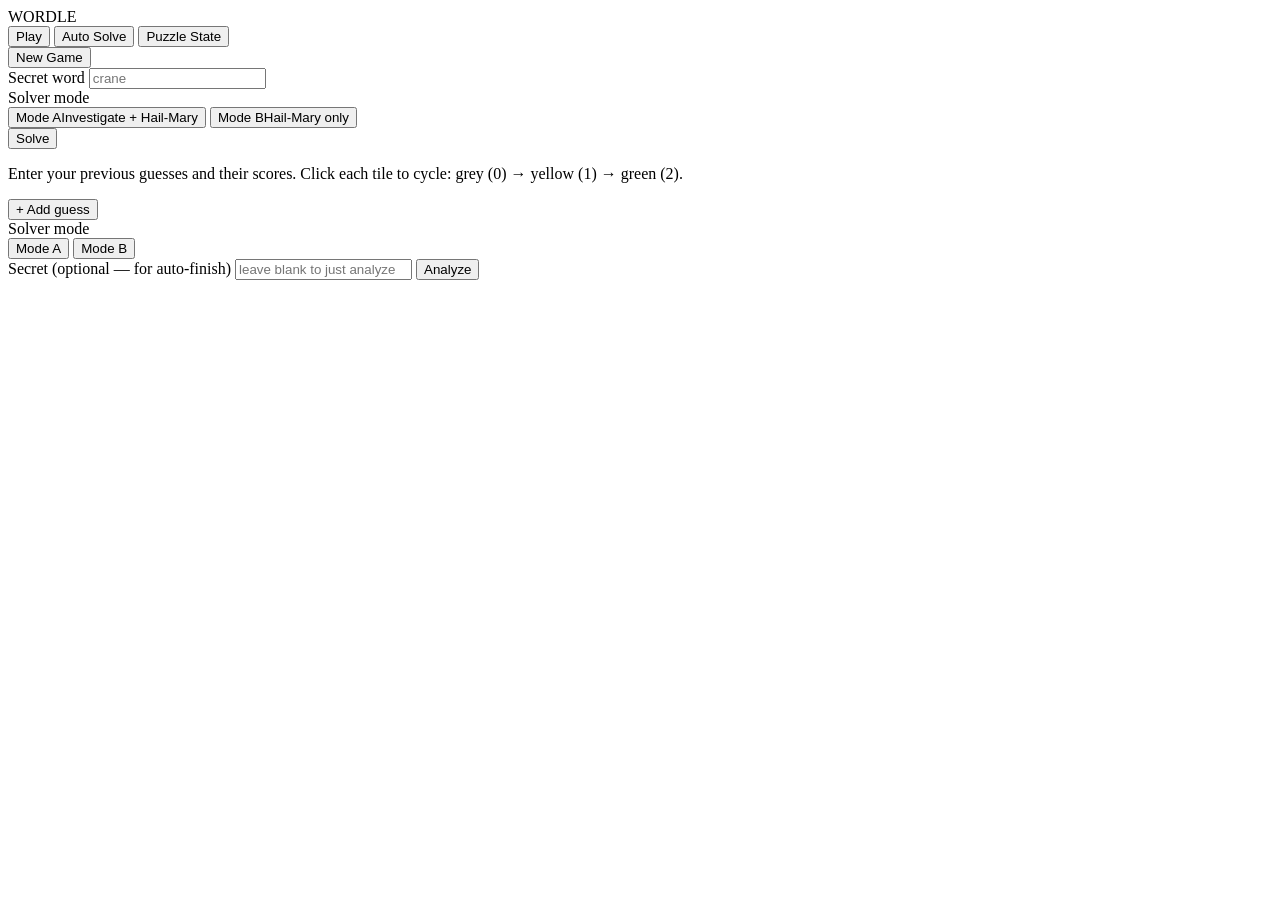
==== static/index.html @ 437d8be9 "feat(ui): add static web UI with Play, Auto Solve, and Puzzle State tabs" ====
<!DOCTYPE html>
<html lang="en">
<head>
  <meta charset="UTF-8" />
  <meta name="viewport" content="width=device-width, initial-scale=1.0" />
  <title>Wordle</title>
  <link rel="preconnect" href="https://fonts.googleapis.com" />
  <link rel="preconnect" href="https://fonts.gstatic.com" crossorigin />
  <link href="https://fonts.googleapis.com/css2?family=Inter:wght@400;600;700;900&display=swap" rel="stylesheet" />
  <link rel="stylesheet" href="/assets/app.css" />
</head>
<body>
  <div id="app">
    <header>
      <div class="logo">WORDLE</div>
      <nav class="tabs" role="tablist">
        <button class="tab active" data-tab="play" role="tab" aria-selected="true">Play</button>
        <button class="tab" data-tab="autosolve" role="tab" aria-selected="false">Auto Solve</button>
        <button class="tab" data-tab="analyze" role="tab" aria-selected="false">Puzzle State</button>
      </nav>
    </header>

    <main>
      <!-- ── PLAY TAB ─────────────────────────────────────────── -->
      <section id="tab-play" class="tab-panel active" role="tabpanel">
        <div id="play-board" class="board" aria-label="Wordle game board">
          <!-- 6 rows × 5 tiles, generated by JS -->
        </div>
        <div id="play-toast" class="toast" aria-live="polite"></div>
        <div id="play-keyboard" class="keyboard" aria-label="On-screen keyboard">
          <!-- generated by JS -->
        </div>
        <div id="play-actions" class="actions">
          <button id="play-new" class="btn-primary">New Game</button>
          <button id="play-share" class="btn-ghost" style="display:none">Share</button>
        </div>
      </section>

      <!-- ── AUTO SOLVE TAB ────────────────────────────────────── -->
      <section id="tab-autosolve" class="tab-panel" role="tabpanel">
        <div class="solver-form card">
          <label class="field-label" for="as-secret">Secret word</label>
          <input id="as-secret" class="word-input" maxlength="5" placeholder="crane" autocomplete="off" spellcheck="false" />
          <div class="mode-row">
            <label class="field-label">Solver mode</label>
            <div class="toggle-group">
              <button class="toggle active" data-mode="a">Mode A<span class="mode-hint">Investigate + Hail-Mary</span></button>
              <button class="toggle" data-mode="b">Mode B<span class="mode-hint">Hail-Mary only</span></button>
            </div>
          </div>
          <button id="as-run" class="btn-primary full">Solve</button>
        </div>
        <div id="as-result" class="solver-result" style="display:none">
          <div id="as-board" class="board board-sm"></div>
          <div id="as-summary" class="summary-card"></div>
        </div>
        <div id="as-toast" class="toast" aria-live="polite"></div>
      </section>

      <!-- ── PUZZLE STATE TAB ──────────────────────────────────── -->
      <section id="tab-analyze" class="tab-panel" role="tabpanel">
        <div class="analyze-form card">
          <p class="hint-text">Enter your previous guesses and their scores. Click each tile to cycle: grey (0) → yellow (1) → green (2).</p>
          <div id="az-rows" class="az-rows">
            <!-- one editable row starts here, JS adds more -->
          </div>
          <button id="az-add-row" class="btn-ghost sm">+ Add guess</button>
          <div class="mode-row">
            <label class="field-label">Solver mode</label>
            <div class="toggle-group" id="az-mode-group">
              <button class="toggle active" data-mode="a">Mode A</button>
              <button class="toggle" data-mode="b">Mode B</button>
            </div>
          </div>
          <label class="field-label" for="az-secret">Secret (optional — for auto-finish)</label>
          <input id="az-secret" class="word-input" maxlength="5" placeholder="leave blank to just analyze" autocomplete="off" spellcheck="false" />
          <button id="az-analyze" class="btn-primary full">Analyze</button>
        </div>
        <div id="az-result" class="analyze-result" style="display:none">
          <div id="az-summary" class="summary-card"></div>
          <div id="az-finish-board" class="board board-sm" style="display:none"></div>
        </div>
        <div id="az-toast" class="toast" aria-live="polite"></div>
      </section>
    </main>
  </div>

  <script type="module" src="/assets/app.js"></script>
</body>
</html>
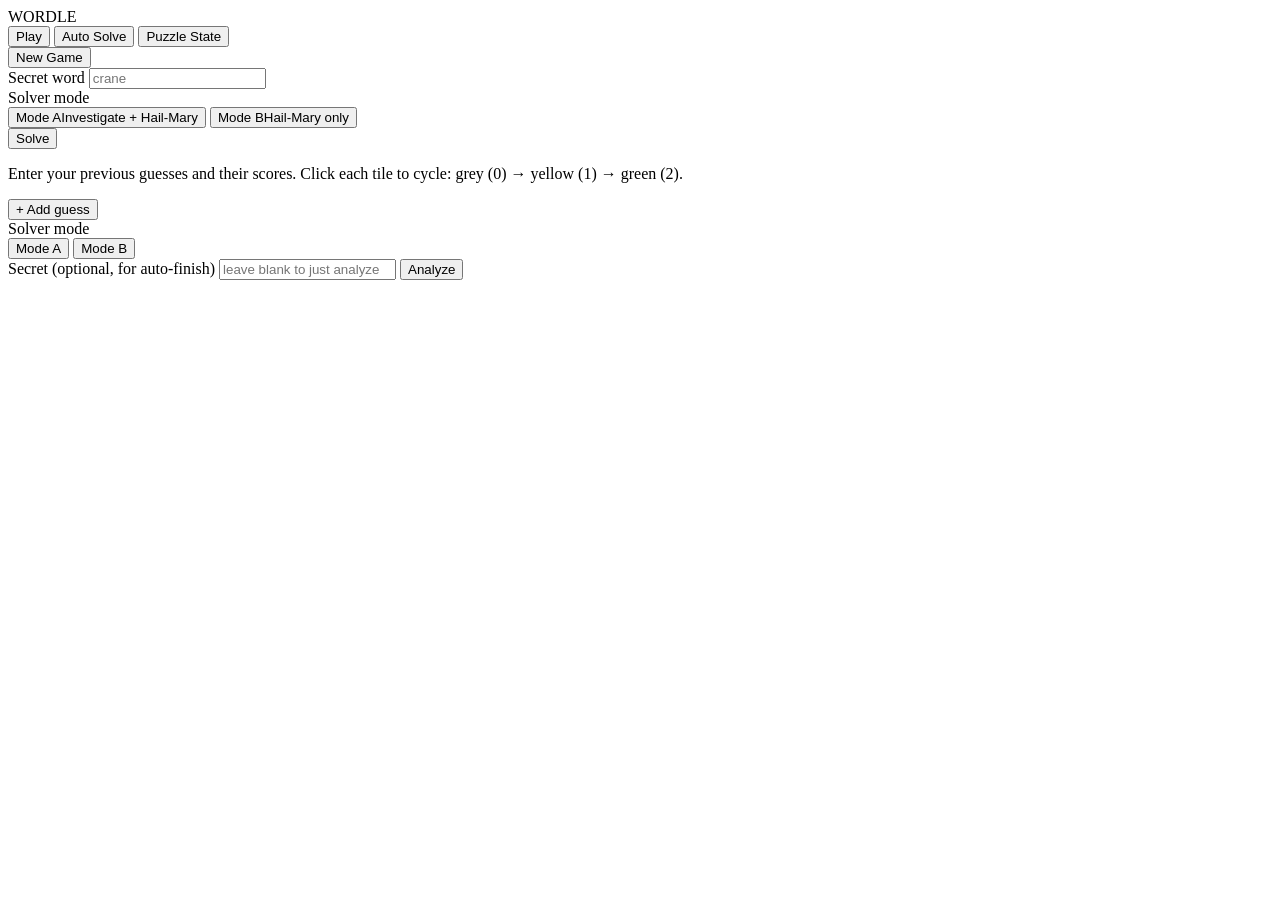
==== commit 90dd10ba: "Add shared footer to public pages with version badge" ====
--- a/static/index.html
+++ b/static/index.html
@@ -72,7 +72,7 @@
               <button class="toggle" data-mode="b">Mode B</button>
             </div>
           </div>
-          <label class="field-label" for="az-secret">Secret (optional — for auto-finish)</label>
+          <label class="field-label" for="az-secret">Secret (optional, for auto-finish)</label>
           <input id="az-secret" class="word-input" maxlength="5" placeholder="leave blank to just analyze" autocomplete="off" spellcheck="false" />
           <button id="az-analyze" class="btn-primary full">Analyze</button>
         </div>
@@ -83,8 +83,10 @@
         <div id="az-toast" class="toast" aria-live="polite"></div>
       </section>
     </main>
+    <footer class="site-footer" data-site-footer></footer>
   </div>
 
+  <script type="module" src="/assets/site.js"></script>
   <script type="module" src="/assets/app.js"></script>
 </body>
 </html>
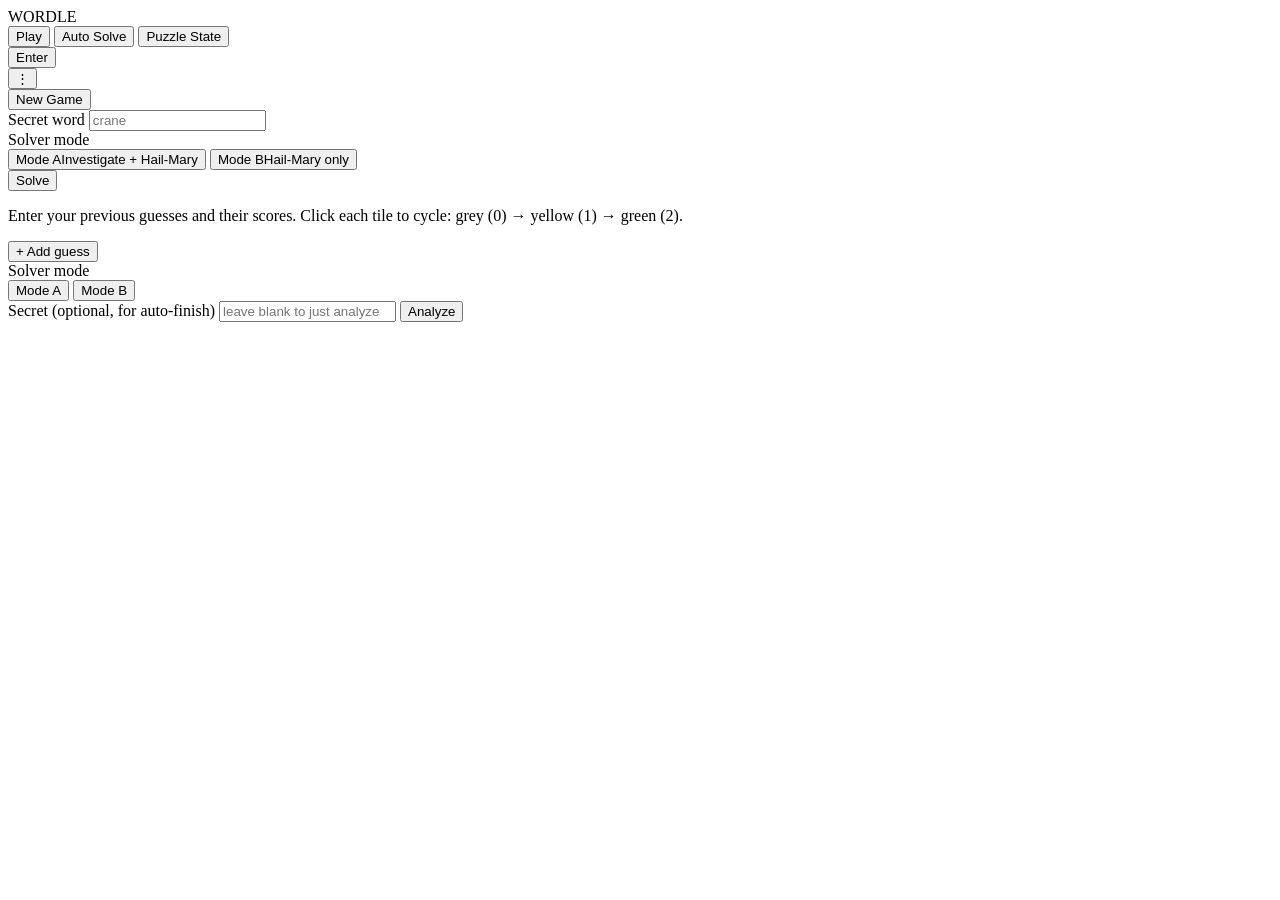
==== commit 954cbb76: "Redesign footer and keyboard layout: footer to 1 line, Enter button + menu - Simplify footer to sing" ====
--- a/static/index.html
+++ b/static/index.html
@@ -31,7 +31,13 @@
           <!-- generated by JS -->
         </div>
         <div id="play-actions" class="actions">
-          <button id="play-new" class="btn-primary">New Game</button>
+          <button id="play-enter" class="btn-primary">Enter</button>
+          <div class="action-menu">
+            <button id="play-menu" class="btn-menu" aria-label="More options">⋮</button>
+            <div id="play-menu-dropdown" class="menu-dropdown">
+              <button class="menu-item" data-action="new-game">New Game</button>
+            </div>
+          </div>
           <button id="play-share" class="btn-ghost" style="display:none">Share</button>
         </div>
       </section>
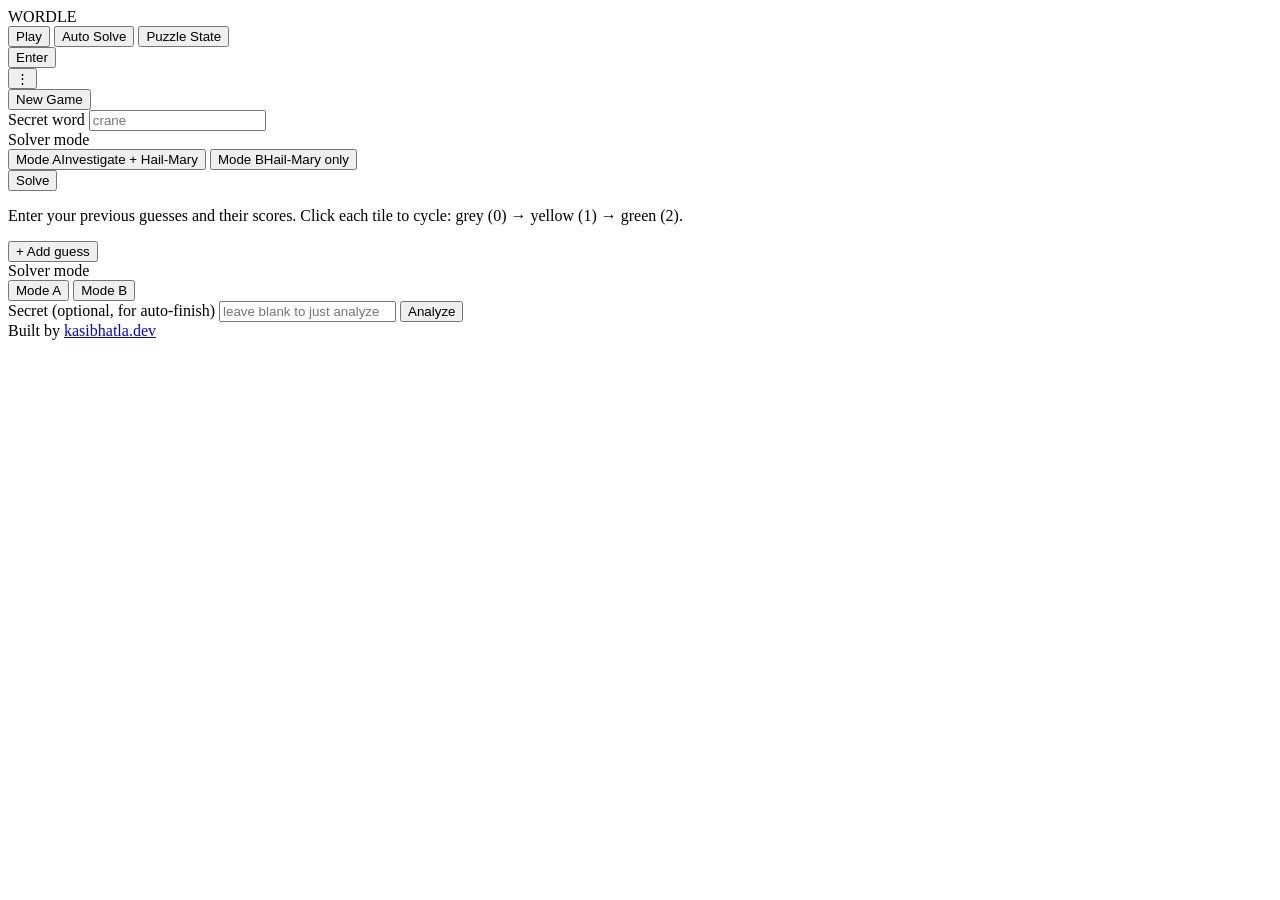
==== commit d880c2f3: "chore: update docs" ====
--- a/static/index.html
+++ b/static/index.html
@@ -90,6 +90,7 @@
       </section>
     </main>
     <footer class="site-footer" data-site-footer></footer>
+    <div class="attribution">Built by <a href="https://kasibhatla.dev" target="_blank" rel="noreferrer">kasibhatla.dev</a></div>
   </div>
 
   <script type="module" src="/assets/site.js"></script>
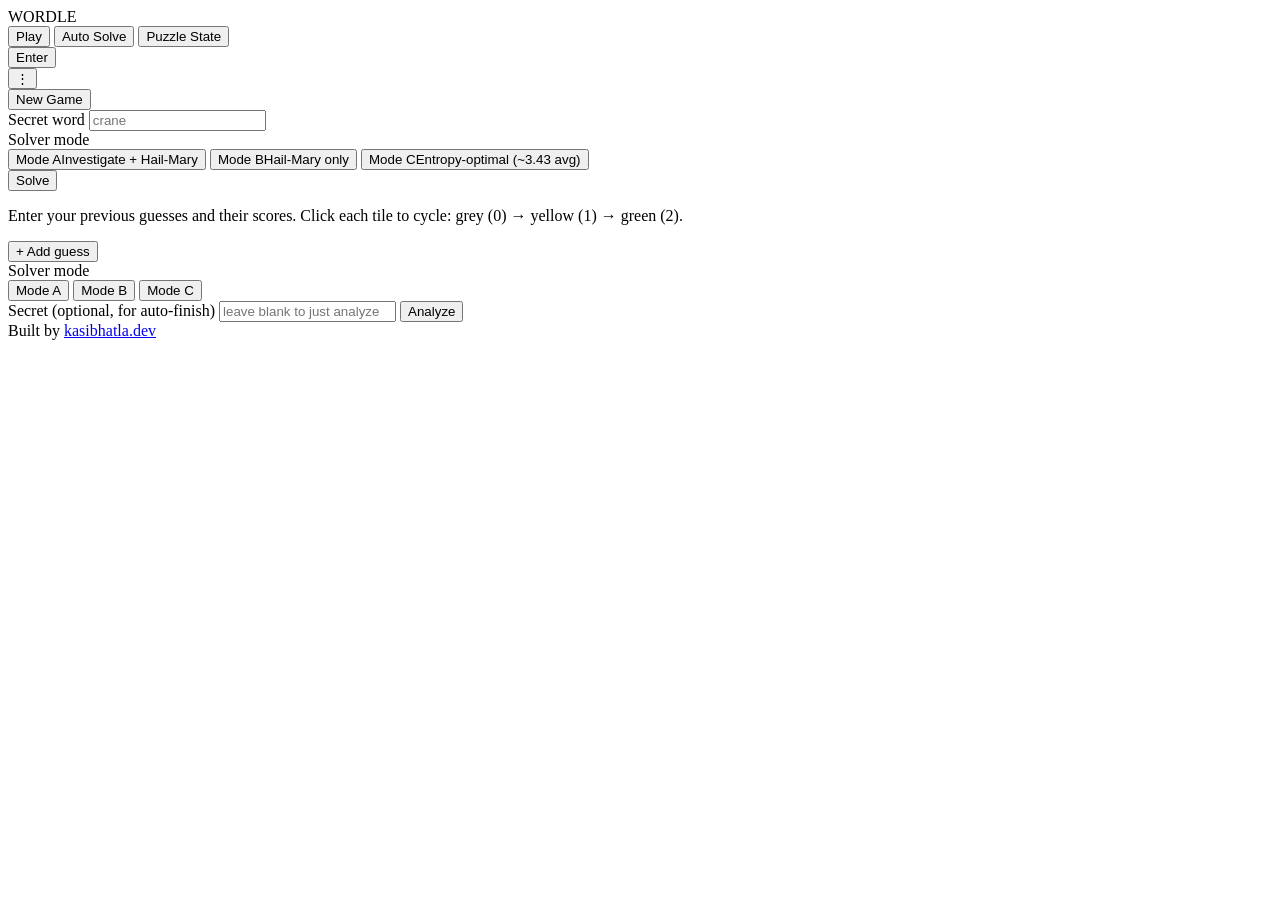
==== commit 50b6cc7a: "mode C: switch opener to 'crate'; recompute turn-2/turn-3 lookups; achieve 3.4331 avg turns, 100% so" ====
--- a/static/index.html
+++ b/static/index.html
@@ -52,6 +52,7 @@
             <div class="toggle-group">
               <button class="toggle active" data-mode="a">Mode A<span class="mode-hint">Investigate + Hail-Mary</span></button>
               <button class="toggle" data-mode="b">Mode B<span class="mode-hint">Hail-Mary only</span></button>
+              <button class="toggle" data-mode="c">Mode C<span class="mode-hint">Entropy-optimal (~3.43 avg)</span></button>
             </div>
           </div>
           <button id="as-run" class="btn-primary full">Solve</button>
@@ -76,6 +77,7 @@
             <div class="toggle-group" id="az-mode-group">
               <button class="toggle active" data-mode="a">Mode A</button>
               <button class="toggle" data-mode="b">Mode B</button>
+              <button class="toggle" data-mode="c">Mode C</button>
             </div>
           </div>
           <label class="field-label" for="az-secret">Secret (optional, for auto-finish)</label>
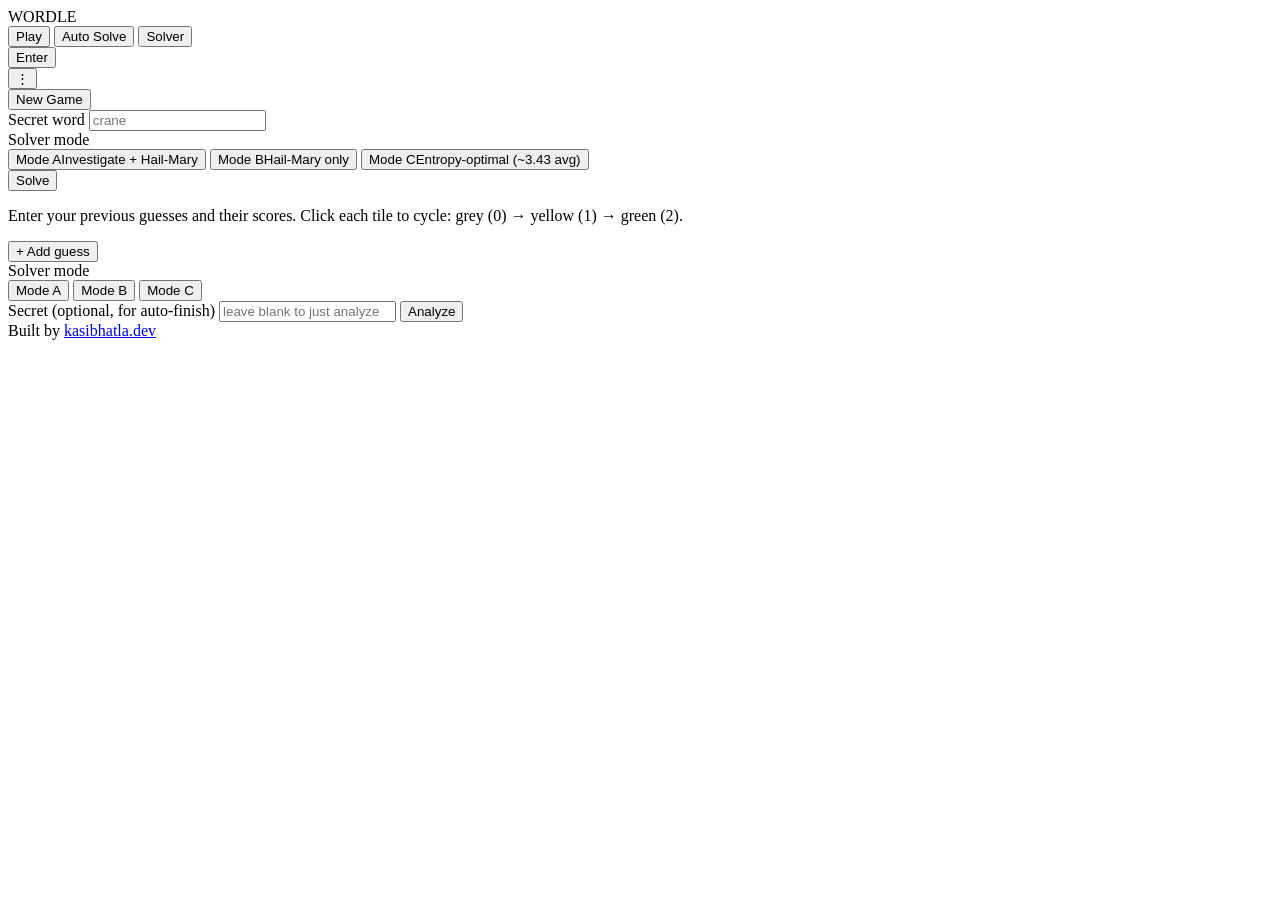
==== commit 3bb97276: "chore: change title copy "Puzzle State" -> "Solver"" ====
--- a/static/index.html
+++ b/static/index.html
@@ -16,7 +16,7 @@
       <nav class="tabs" role="tablist">
         <button class="tab active" data-tab="play" role="tab" aria-selected="true">Play</button>
         <button class="tab" data-tab="autosolve" role="tab" aria-selected="false">Auto Solve</button>
-        <button class="tab" data-tab="analyze" role="tab" aria-selected="false">Puzzle State</button>
+        <button class="tab" data-tab="analyze" role="tab" aria-selected="false">Solver</button>
       </nav>
     </header>
 
